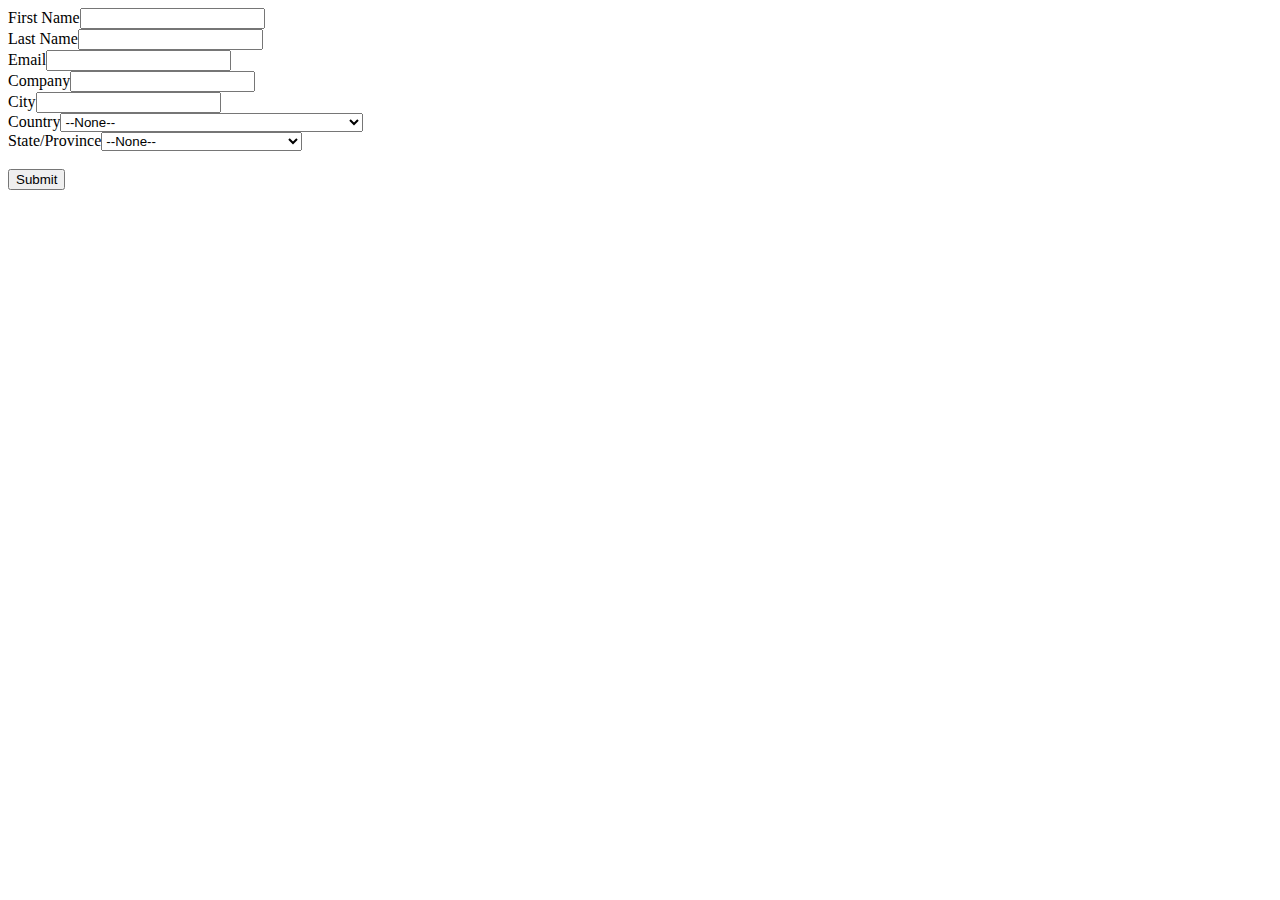
==== thankyou.html @ bbb1bbea "thank you test" ====
<!DOCTYPE html>
<html>
<head>
  <title>Bartek Do | Web Developer</title>
  <link rel="stylesheet" href="stylesheet.css"/>
  <link rel="stylesheet" href="https://stackpath.bootstrapcdn.com/bootstrap/4.1.3/css/bootstrap.min.css" integrity="sha384-MCw98/SFnGE8fJT3GXwEOngsV7Zt27NXFoaoApmYm81iuXoPkFOJwJ8ERdknLPMO" crossorigin="anonymous">
  <link rel="stylesheet" href="https://use.fontawesome.com/releases/v5.6.3/css/all.css" integrity="sha384-UHRtZLI+pbxtHCWp1t77Bi1L4ZtiqrqD80Kn4Z8NTSRyMA2Fd33n5dQ8lWUE00s/" crossorigin="anonymous">
  <link rel="stylesheet" href="https://use.fontawesome.com/releases/v5.6.3/css/all.css" integrity="sha384-UHRtZLI+pbxtHCWp1t77Bi1L4ZtiqrqD80Kn4Z8NTSRyMA2Fd33n5dQ8lWUE00s/" crossorigin="anonymous">
  <link href="https://fonts.googleapis.com/css?family=Dosis" rel="stylesheet">
</head>
<body>
  <form action="https://test.salesforce.com/servlet/servlet.WebToLead?encoding=UTF-8" method="POST">

<input type=hidden name='captcha_settings' value='{"keyname":"TestCaptcha","fallback":"true","orgId":"00D22000000D5g3","ts":""}'>
<input type=hidden name="oid" value="00D22000000D5g3">
<input type=hidden name="retURL" value="https://vietbachdo.github.io/">

<!--  ----------------------------------------------------------------------  -->
<!--  NOTE: These fields are optional debugging elements. Please uncomment    -->
<!--  these lines if you wish to test in debug mode.                          -->
<!--  <input type="hidden" name="debug" value=1>                              -->
<!--  <input type="hidden" name="debugEmail" value="tmorla@omniskope.com">    -->
<!--  ----------------------------------------------------------------------  -->

<label for="first_name">First Name</label><input  id="first_name" maxlength="40" name="first_name" size="20" type="text" /><br>

<label for="last_name">Last Name</label><input  id="last_name" maxlength="80" name="last_name" size="20" type="text" /><br>

<label for="email">Email</label><input  id="email" maxlength="80" name="email" size="20" type="text" /><br>

<label for="company">Company</label><input  id="company" maxlength="40" name="company" size="20" type="text" /><br>

<label for="city">City</label><input  id="city" maxlength="40" name="city" size="20" type="text" /><br>

<label for="country_code">Country</label><select  id="country_code" name="country_code"><option value="">--None--</option><option value="AF">Afghanistan</option>
<option value="AX">Aland Islands</option>
<option value="AL">Albania</option>
<option value="DZ">Algeria</option>
<option value="AD">Andorra</option>
<option value="AO">Angola</option>
<option value="AI">Anguilla</option>
<option value="AQ">Antarctica</option>
<option value="AG">Antigua and Barbuda</option>
<option value="AR">Argentina</option>
<option value="AM">Armenia</option>
<option value="AW">Aruba</option>
<option value="AU">Australia</option>
<option value="AT">Austria</option>
<option value="AZ">Azerbaijan</option>
<option value="BS">Bahamas</option>
<option value="BH">Bahrain</option>
<option value="BD">Bangladesh</option>
<option value="BB">Barbados</option>
<option value="BY">Belarus</option>
<option value="BE">Belgium</option>
<option value="BZ">Belize</option>
<option value="BJ">Benin</option>
<option value="BM">Bermuda</option>
<option value="BT">Bhutan</option>
<option value="BO">Bolivia, Plurinational State of</option>
<option value="BQ">Bonaire, Sint Eustatius and Saba</option>
<option value="BA">Bosnia and Herzegovina</option>
<option value="BW">Botswana</option>
<option value="BV">Bouvet Island</option>
<option value="BR">Brazil</option>
<option value="IO">British Indian Ocean Territory</option>
<option value="BN">Brunei Darussalam</option>
<option value="BG">Bulgaria</option>
<option value="BF">Burkina Faso</option>
<option value="BI">Burundi</option>
<option value="KH">Cambodia</option>
<option value="CM">Cameroon</option>
<option value="CA">Canada</option>
<option value="CV">Cape Verde</option>
<option value="KY">Cayman Islands</option>
<option value="CF">Central African Republic</option>
<option value="TD">Chad</option>
<option value="CL">Chile</option>
<option value="CN">China</option>
<option value="CX">Christmas Island</option>
<option value="CC">Cocos (Keeling) Islands</option>
<option value="CO">Colombia</option>
<option value="KM">Comoros</option>
<option value="CG">Congo</option>
<option value="CD">Congo, the Democratic Republic of the</option>
<option value="CK">Cook Islands</option>
<option value="CR">Costa Rica</option>
<option value="CI">Cote d&#39;Ivoire</option>
<option value="HR">Croatia</option>
<option value="CU">Cuba</option>
<option value="CW">Curaçao</option>
<option value="CY">Cyprus</option>
<option value="CZ">Czech Republic</option>
<option value="DK">Denmark</option>
<option value="DJ">Djibouti</option>
<option value="DM">Dominica</option>
<option value="DO">Dominican Republic</option>
<option value="EC">Ecuador</option>
<option value="EG">Egypt</option>
<option value="SV">El Salvador</option>
<option value="GQ">Equatorial Guinea</option>
<option value="ER">Eritrea</option>
<option value="EE">Estonia</option>
<option value="ET">Ethiopia</option>
<option value="FK">Falkland Islands (Malvinas)</option>
<option value="FO">Faroe Islands</option>
<option value="FJ">Fiji</option>
<option value="FI">Finland</option>
<option value="FR">France</option>
<option value="GF">French Guiana</option>
<option value="PF">French Polynesia</option>
<option value="TF">French Southern Territories</option>
<option value="GA">Gabon</option>
<option value="GM">Gambia</option>
<option value="GE">Georgia</option>
<option value="DE">Germany</option>
<option value="GH">Ghana</option>
<option value="GI">Gibraltar</option>
<option value="GR">Greece</option>
<option value="GL">Greenland</option>
<option value="GD">Grenada</option>
<option value="GP">Guadeloupe</option>
<option value="GT">Guatemala</option>
<option value="GG">Guernsey</option>
<option value="GN">Guinea</option>
<option value="GW">Guinea-Bissau</option>
<option value="GY">Guyana</option>
<option value="HT">Haiti</option>
<option value="HM">Heard Island and McDonald Islands</option>
<option value="VA">Holy See (Vatican City State)</option>
<option value="HN">Honduras</option>
<option value="HU">Hungary</option>
<option value="IS">Iceland</option>
<option value="IN">India</option>
<option value="ID">Indonesia</option>
<option value="IR">Iran, Islamic Republic of</option>
<option value="IQ">Iraq</option>
<option value="IE">Ireland</option>
<option value="IM">Isle of Man</option>
<option value="IL">Israel</option>
<option value="IT">Italy</option>
<option value="JM">Jamaica</option>
<option value="JP">Japan</option>
<option value="JE">Jersey</option>
<option value="JO">Jordan</option>
<option value="KZ">Kazakhstan</option>
<option value="KE">Kenya</option>
<option value="KI">Kiribati</option>
<option value="KP">Korea, Democratic People&#39;s Republic of</option>
<option value="KR">Korea, Republic of</option>
<option value="KW">Kuwait</option>
<option value="KG">Kyrgyzstan</option>
<option value="LA">Lao People&#39;s Democratic Republic</option>
<option value="LV">Latvia</option>
<option value="LB">Lebanon</option>
<option value="LS">Lesotho</option>
<option value="LR">Liberia</option>
<option value="LY">Libya</option>
<option value="LI">Liechtenstein</option>
<option value="LT">Lithuania</option>
<option value="LU">Luxembourg</option>
<option value="MO">Macao</option>
<option value="MK">Macedonia, the former Yugoslav Republic of</option>
<option value="MG">Madagascar</option>
<option value="MW">Malawi</option>
<option value="MY">Malaysia</option>
<option value="MV">Maldives</option>
<option value="ML">Mali</option>
<option value="MT">Malta</option>
<option value="MQ">Martinique</option>
<option value="MR">Mauritania</option>
<option value="MU">Mauritius</option>
<option value="YT">Mayotte</option>
<option value="MX">Mexico</option>
<option value="MD">Moldova, Republic of</option>
<option value="MC">Monaco</option>
<option value="MN">Mongolia</option>
<option value="ME">Montenegro</option>
<option value="MS">Montserrat</option>
<option value="MA">Morocco</option>
<option value="MZ">Mozambique</option>
<option value="MM">Myanmar</option>
<option value="NA">Namibia</option>
<option value="NR">Nauru</option>
<option value="NP">Nepal</option>
<option value="NL">Netherlands</option>
<option value="NC">New Caledonia</option>
<option value="NZ">New Zealand</option>
<option value="NI">Nicaragua</option>
<option value="NE">Niger</option>
<option value="NG">Nigeria</option>
<option value="NU">Niue</option>
<option value="NF">Norfolk Island</option>
<option value="NO">Norway</option>
<option value="OM">Oman</option>
<option value="PK">Pakistan</option>
<option value="PS">Palestine</option>
<option value="PA">Panama</option>
<option value="PG">Papua New Guinea</option>
<option value="PY">Paraguay</option>
<option value="PE">Peru</option>
<option value="PH">Philippines</option>
<option value="PN">Pitcairn</option>
<option value="PL">Poland</option>
<option value="PT">Portugal</option>
<option value="QA">Qatar</option>
<option value="RE">Reunion</option>
<option value="RO">Romania</option>
<option value="RU">Russian Federation</option>
<option value="RW">Rwanda</option>
<option value="BL">Saint Barthélemy</option>
<option value="SH">Saint Helena, Ascension and Tristan da Cunha</option>
<option value="KN">Saint Kitts and Nevis</option>
<option value="LC">Saint Lucia</option>
<option value="MF">Saint Martin (French part)</option>
<option value="PM">Saint Pierre and Miquelon</option>
<option value="VC">Saint Vincent and the Grenadines</option>
<option value="WS">Samoa</option>
<option value="SM">San Marino</option>
<option value="ST">Sao Tome and Principe</option>
<option value="SA">Saudi Arabia</option>
<option value="SN">Senegal</option>
<option value="RS">Serbia</option>
<option value="SC">Seychelles</option>
<option value="SL">Sierra Leone</option>
<option value="SG">Singapore</option>
<option value="SX">Sint Maarten (Dutch part)</option>
<option value="SK">Slovakia</option>
<option value="SI">Slovenia</option>
<option value="SB">Solomon Islands</option>
<option value="SO">Somalia</option>
<option value="ZA">South Africa</option>
<option value="GS">South Georgia and the South Sandwich Islands</option>
<option value="SS">South Sudan</option>
<option value="ES">Spain</option>
<option value="LK">Sri Lanka</option>
<option value="SD">Sudan</option>
<option value="SR">Suriname</option>
<option value="SJ">Svalbard and Jan Mayen</option>
<option value="SZ">Swaziland</option>
<option value="SE">Sweden</option>
<option value="CH">Switzerland</option>
<option value="SY">Syrian Arab Republic</option>
<option value="TW">Taiwan</option>
<option value="TJ">Tajikistan</option>
<option value="TZ">Tanzania, United Republic of</option>
<option value="TH">Thailand</option>
<option value="TL">Timor-Leste</option>
<option value="TG">Togo</option>
<option value="TK">Tokelau</option>
<option value="TO">Tonga</option>
<option value="TT">Trinidad and Tobago</option>
<option value="TN">Tunisia</option>
<option value="TR">Turkey</option>
<option value="TM">Turkmenistan</option>
<option value="TC">Turks and Caicos Islands</option>
<option value="TV">Tuvalu</option>
<option value="UG">Uganda</option>
<option value="UA">Ukraine</option>
<option value="AE">United Arab Emirates</option>
<option value="GB">United Kingdom</option>
<option value="US">United States</option>
<option value="UY">Uruguay</option>
<option value="UZ">Uzbekistan</option>
<option value="VU">Vanuatu</option>
<option value="VE">Venezuela, Bolivarian Republic of</option>
<option value="VN">Vietnam</option>
<option value="VG">Virgin Islands, British</option>
<option value="WF">Wallis and Futuna</option>
<option value="EH">Western Sahara</option>
<option value="YE">Yemen</option>
<option value="ZM">Zambia</option>
<option value="ZW">Zimbabwe</option>
</select><br>

<label for="state_code">State/Province</label><select  id="state_code" name="state_code"><option value="">--None--</option><option value="AC">Acre</option>
<option value="AG">Agrigento</option>
<option value="AG">Aguascalientes</option>
<option value="AL">Alabama</option>
<option value="AL">Alagoas</option>
<option value="AK">Alaska</option>
<option value="AB">Alberta</option>
<option value="AL">Alessandria</option>
<option value="AP">Amapá</option>
<option value="AM">Amazonas</option>
<option value="AN">Ancona</option>
<option value="AN">Andaman and Nicobar Islands</option>
<option value="AP">Andhra Pradesh</option>
<option value="34">Anhui</option>
<option value="AO">Aosta</option>
<option value="AR">Arezzo</option>
<option value="AZ">Arizona</option>
<option value="AR">Arkansas</option>
<option value="AR">Arunachal Pradesh</option>
<option value="AP">Ascoli Piceno</option>
<option value="AS">Assam</option>
<option value="AT">Asti</option>
<option value="ACT">Australian Capital Territory</option>
<option value="AV">Avellino</option>
<option value="BA">Bahia</option>
<option value="BC">Baja California</option>
<option value="BS">Baja California Sur</option>
<option value="BA">Bari</option>
<option value="BT">Barletta-Andria-Trani</option>
<option value="11">Beijing</option>
<option value="BL">Belluno</option>
<option value="BN">Benevento</option>
<option value="BG">Bergamo</option>
<option value="BI">Biella</option>
<option value="BR">Bihar</option>
<option value="BO">Bologna</option>
<option value="BZ">Bolzano</option>
<option value="BS">Brescia</option>
<option value="BR">Brindisi</option>
<option value="BC">British Columbia</option>
<option value="CA">Cagliari</option>
<option value="CA">California</option>
<option value="CL">Caltanissetta</option>
<option value="CM">Campeche</option>
<option value="CB">Campobasso</option>
<option value="CI">Carbonia-Iglesias</option>
<option value="CW">Carlow</option>
<option value="CE">Caserta</option>
<option value="CT">Catania</option>
<option value="CZ">Catanzaro</option>
<option value="CN">Cavan</option>
<option value="CE">Ceará</option>
<option value="CH">Chandigarh</option>
<option value="CT">Chhattisgarh</option>
<option value="CS">Chiapas</option>
<option value="CH">Chieti</option>
<option value="CH">Chihuahua</option>
<option value="50">Chongqing</option>
<option value="CE">Clare</option>
<option value="CO">Coahuila</option>
<option value="CL">Colima</option>
<option value="CO">Colorado</option>
<option value="CO">Como</option>
<option value="CT">Connecticut</option>
<option value="CO">Cork</option>
<option value="CS">Cosenza</option>
<option value="CR">Cremona</option>
<option value="KR">Crotone</option>
<option value="CN">Cuneo</option>
<option value="DN">Dadra and Nagar Haveli</option>
<option value="DD">Daman and Diu</option>
<option value="DE">Delaware</option>
<option value="DL">Delhi</option>
<option value="DC">District of Columbia</option>
<option value="DF">Distrito Federal</option>
<option value="DL">Donegal</option>
<option value="D">Dublin</option>
<option value="DG">Durango</option>
<option value="EN">Enna</option>
<option value="ES">Espírito Santo</option>
<option value="DF">Federal District</option>
<option value="FM">Fermo</option>
<option value="FE">Ferrara</option>
<option value="FI">Florence</option>
<option value="FL">Florida</option>
<option value="FG">Foggia</option>
<option value="FC">Forlì-Cesena</option>
<option value="FR">Frosinone</option>
<option value="35">Fujian</option>
<option value="G">Galway</option>
<option value="62">Gansu</option>
<option value="GE">Genoa</option>
<option value="GA">Georgia</option>
<option value="GA">Goa</option>
<option value="GO">Goiás</option>
<option value="GO">Gorizia</option>
<option value="GR">Grosseto</option>
<option value="GT">Guanajuato</option>
<option value="44">Guangdong</option>
<option value="45">Guangxi</option>
<option value="GR">Guerrero</option>
<option value="52">Guizhou</option>
<option value="GJ">Gujarat</option>
<option value="46">Hainan</option>
<option value="HR">Haryana</option>
<option value="HI">Hawaii</option>
<option value="13">Hebei</option>
<option value="23">Heilongjiang</option>
<option value="41">Henan</option>
<option value="HG">Hidalgo</option>
<option value="HP">Himachal Pradesh</option>
<option value="91">Hong Kong</option>
<option value="42">Hubei</option>
<option value="43">Hunan</option>
<option value="ID">Idaho</option>
<option value="IL">Illinois</option>
<option value="IM">Imperia</option>
<option value="IN">Indiana</option>
<option value="IA">Iowa</option>
<option value="IS">Isernia</option>
<option value="JA">Jalisco</option>
<option value="JK">Jammu and Kashmir</option>
<option value="JH">Jharkhand</option>
<option value="32">Jiangsu</option>
<option value="36">Jiangxi</option>
<option value="22">Jilin</option>
<option value="KS">Kansas</option>
<option value="KA">Karnataka</option>
<option value="KY">Kentucky</option>
<option value="KL">Kerala</option>
<option value="KY">Kerry</option>
<option value="KE">Kildare</option>
<option value="KK">Kilkenny</option>
<option value="AQ">L&#39;Aquila</option>
<option value="LD">Lakshadweep</option>
<option value="LS">Laois</option>
<option value="SP">La Spezia</option>
<option value="LT">Latina</option>
<option value="LE">Lecce</option>
<option value="LC">Lecco</option>
<option value="LM">Leitrim</option>
<option value="21">Liaoning</option>
<option value="LK">Limerick</option>
<option value="LI">Livorno</option>
<option value="LO">Lodi</option>
<option value="LD">Longford</option>
<option value="LA">Louisiana</option>
<option value="LH">Louth</option>
<option value="LU">Lucca</option>
<option value="92">Macao</option>
<option value="MC">Macerata</option>
<option value="MP">Madhya Pradesh</option>
<option value="MH">Maharashtra</option>
<option value="ME">Maine</option>
<option value="MN">Manipur</option>
<option value="MB">Manitoba</option>
<option value="MN">Mantua</option>
<option value="MA">Maranhão</option>
<option value="MD">Maryland</option>
<option value="MS">Massa and Carrara</option>
<option value="MA">Massachusetts</option>
<option value="MT">Matera</option>
<option value="MT">Mato Grosso</option>
<option value="MS">Mato Grosso do Sul</option>
<option value="MO">Mayo</option>
<option value="MH">Meath</option>
<option value="VS">Medio Campidano</option>
<option value="ML">Meghalaya</option>
<option value="ME">Messina</option>
<option value="ME">Mexico State</option>
<option value="MI">Michigan</option>
<option value="MI">Michoacán</option>
<option value="MI">Milan</option>
<option value="MG">Minas Gerais</option>
<option value="MN">Minnesota</option>
<option value="MS">Mississippi</option>
<option value="MO">Missouri</option>
<option value="MZ">Mizoram</option>
<option value="MO">Modena</option>
<option value="MN">Monaghan</option>
<option value="MT">Montana</option>
<option value="MB">Monza and Brianza</option>
<option value="MO">Morelos</option>
<option value="NL">Nagaland</option>
<option value="NA">Naples</option>
<option value="NA">Nayarit</option>
<option value="NE">Nebraska</option>
<option value="15">Nei Mongol</option>
<option value="NV">Nevada</option>
<option value="NB">New Brunswick</option>
<option value="NL">Newfoundland and Labrador</option>
<option value="NH">New Hampshire</option>
<option value="NJ">New Jersey</option>
<option value="NM">New Mexico</option>
<option value="NSW">New South Wales</option>
<option value="NY">New York</option>
<option value="64">Ningxia</option>
<option value="NC">North Carolina</option>
<option value="ND">North Dakota</option>
<option value="NT">Northern Territory</option>
<option value="NT">Northwest Territories</option>
<option value="NO">Novara</option>
<option value="NS">Nova Scotia</option>
<option value="NL">Nuevo León</option>
<option value="NU">Nunavut</option>
<option value="NU">Nuoro</option>
<option value="OA">Oaxaca</option>
<option value="OR">Odisha</option>
<option value="OY">Offaly</option>
<option value="OG">Ogliastra</option>
<option value="OH">Ohio</option>
<option value="OK">Oklahoma</option>
<option value="OT">Olbia-Tempio</option>
<option value="ON">Ontario</option>
<option value="OR">Oregon</option>
<option value="OR">Oristano</option>
<option value="PD">Padua</option>
<option value="PA">Palermo</option>
<option value="PA">Pará</option>
<option value="PB">Paraíba</option>
<option value="PR">Paraná</option>
<option value="PR">Parma</option>
<option value="PV">Pavia</option>
<option value="PA">Pennsylvania</option>
<option value="PE">Pernambuco</option>
<option value="PG">Perugia</option>
<option value="PU">Pesaro and Urbino</option>
<option value="PE">Pescara</option>
<option value="PC">Piacenza</option>
<option value="PI">Piauí</option>
<option value="PI">Pisa</option>
<option value="PT">Pistoia</option>
<option value="PN">Pordenone</option>
<option value="PZ">Potenza</option>
<option value="PO">Prato</option>
<option value="PE">Prince Edward Island</option>
<option value="PY">Puducherry</option>
<option value="PB">Puebla</option>
<option value="PB">Punjab</option>
<option value="63">Qinghai</option>
<option value="QC">Quebec</option>
<option value="QLD">Queensland</option>
<option value="QE">Querétaro</option>
<option value="QR">Quintana Roo</option>
<option value="RG">Ragusa</option>
<option value="RJ">Rajasthan</option>
<option value="RA">Ravenna</option>
<option value="RC">Reggio Calabria</option>
<option value="RE">Reggio Emilia</option>
<option value="RI">Rhode Island</option>
<option value="RI">Rieti</option>
<option value="RN">Rimini</option>
<option value="RJ">Rio de Janeiro</option>
<option value="RN">Rio Grande do Norte</option>
<option value="RS">Rio Grande do Sul</option>
<option value="RM">Rome</option>
<option value="RO">Rondônia</option>
<option value="RR">Roraima</option>
<option value="RN">Roscommon</option>
<option value="RO">Rovigo</option>
<option value="SA">Salerno</option>
<option value="SL">San Luis Potosí</option>
<option value="SC">Santa Catarina</option>
<option value="SP">São Paulo</option>
<option value="SK">Saskatchewan</option>
<option value="SS">Sassari</option>
<option value="SV">Savona</option>
<option value="SE">Sergipe</option>
<option value="61">Shaanxi</option>
<option value="37">Shandong</option>
<option value="31">Shanghai</option>
<option value="14">Shanxi</option>
<option value="51">Sichuan</option>
<option value="SI">Siena</option>
<option value="SK">Sikkim</option>
<option value="SI">Sinaloa</option>
<option value="SO">Sligo</option>
<option value="SO">Sondrio</option>
<option value="SO">Sonora</option>
<option value="SA">South Australia</option>
<option value="SC">South Carolina</option>
<option value="SD">South Dakota</option>
<option value="SR">Syracuse</option>
<option value="TB">Tabasco</option>
<option value="71">Taiwan</option>
<option value="TM">Tamaulipas</option>
<option value="TN">Tamil Nadu</option>
<option value="TA">Taranto</option>
<option value="TAS">Tasmania</option>
<option value="TG">Telangana</option>
<option value="TN">Tennessee</option>
<option value="TE">Teramo</option>
<option value="TR">Terni</option>
<option value="TX">Texas</option>
<option value="12">Tianjin</option>
<option value="TA">Tipperary</option>
<option value="TL">Tlaxcala</option>
<option value="TO">Tocantins</option>
<option value="TP">Trapani</option>
<option value="TN">Trento</option>
<option value="TV">Treviso</option>
<option value="TS">Trieste</option>
<option value="TR">Tripura</option>
<option value="TO">Turin</option>
<option value="UD">Udine</option>
<option value="UT">Utah</option>
<option value="UT">Uttarakhand</option>
<option value="UP">Uttar Pradesh</option>
<option value="VA">Varese</option>
<option value="VE">Venice</option>
<option value="VE">Veracruz</option>
<option value="VB">Verbano-Cusio-Ossola</option>
<option value="VC">Vercelli</option>
<option value="VT">Vermont</option>
<option value="VR">Verona</option>
<option value="VV">Vibo Valentia</option>
<option value="VI">Vicenza</option>
<option value="VIC">Victoria</option>
<option value="VA">Virginia</option>
<option value="VT">Viterbo</option>
<option value="WA">Washington</option>
<option value="WD">Waterford</option>
<option value="WB">West Bengal</option>
<option value="WA">Western Australia</option>
<option value="WH">Westmeath</option>
<option value="WV">West Virginia</option>
<option value="WX">Wexford</option>
<option value="WW">Wicklow</option>
<option value="WI">Wisconsin</option>
<option value="WY">Wyoming</option>
<option value="65">Xinjiang</option>
<option value="54">Xizang</option>
<option value="YU">Yucatán</option>
<option value="YT">Yukon Territories</option>
<option value="53">Yunnan</option>
<option value="ZA">Zacatecas</option>
<option value="33">Zhejiang</option>
</select><br>

<div class="g-recaptcha" data-sitekey="6LdxM74UAAAAAMB68uS1QQxw7KWysv0J5dGqYFgP"></div><br>
<input type="submit" name="submit">

</form>
</body>
</html>
---- stylesheet.css ----
body {
    overflow-x: hidden;

}

#navWhole {
  background-color: #fafafa;
}

#resumeLink {
  margin-left: 5%;
}

#resumeLink:hover {
  color: #FD6A02;
}

#resumeIcon {
  padding-right: 5px;
  font-size: 16px;
}

#orangeHover {
  font-size: 20px;
  padding-left: 20px;
}

#orangeHover:hover {
  color: #FD6A02;
}

#questionsImages {
  margin-top: 50px;
}

#palaceImage {
  margin-top: 75px;
  margin-left: 100px;
  width: 75%;
  height: 75%;
  box-shadow: 0 8px 6px -6px black;
}

.animation-welcome {
  list-style: none;
  position: relative;
  top: 2%;
  left: 5%;
}

.animation-welcome li {
  display: block;
  margin-bottom: 50px;
  font-family: 'Dosis', sans-serif;
  font-size: 5em;
  font-weight: 600;
  color: #7a7a7a;
  transition: all 2.5s ease;
  cursor: default;
}

.animation-welcome li:hover {
  color: #FD6A02;
}
.animation-welcome.hidden li:nth-child(1) {
  transform: translateX(-100px);
}

.animation-welcome.hidden li:nth-child(2) {
  transform: translateX(-125px);
}

.animation-welcome.hidden li:nth-child(3) {
  transform: translateX(-150px);
}

.animation-welcome.hidden li:nth-child(4) {
  transform: translateX(-175px);
}

#animationOrange {
  color: #FD6A02;
}

.animation-question {
  position: relative;
  top: 2%;
  left: 5%;
  font-size: 5em;
  font-weight: 600;
  font-family: 'Dosis', sans-serif;
  cursor: default;
}


.choices {
  position: relative;
}

.where-from {
  margin-top: 50px;
}

/* The box */
.box {
  display: block;
  position: relative;
  padding-left: 35px;
  margin-bottom: 12px;
  cursor: pointer;
  font-size: 50px;
  -webkit-user-select: none;
  -moz-user-select: none;
  -ms-user-select: none;
  user-select: none;
}

/* Hide the browser's default radio button */
.box input {
  position: absolute;
  opacity: 0;
  cursor: pointer;
}

/* Create a custom radio button */
.checkmark {
  position: absolute;
  top: 30px;
  left: 3rem;
  height: 25px;
  width: 25px;
  background-color: #eee;
  border-radius: 50%;
}

/* On mouse-over, add a grey background color */
.box:hover input ~ .checkmark {
  background-color: #ccc;
}

/* When the radio button is checked, add a blue background */
.box input:checked ~ .checkmark {
  background-color: #FD6A02;
}

/* Create the indicator (the dot/circle - hidden when not checked) */
.checkmark:after {
  content: "";
  position: absolute;
  display: none;
}

/* Show the indicator (dot/circle) when checked */
.box input:checked ~ .checkmark:after {
  display: block;
}

/* Style the indicator (dot/circle) */
.box .checkmark:after {
 	top: 9px;
	left: 9px;
	width: 8px;
	height: 8px;
	border-radius: 50%;
	background: white;
}

#franceWrong {
  display: none;
  color: red;
}

#polandRight {
  display: none;
  color: green;
}

#vietnamWrong {
  display: none;
  color: red;
}

#usaWrong {
  display: none;
  color: red;
}

.hometown-question {
  text-align: center;
}

.main-section-title {
  font-family: 'Dosis', sans-serif;
  font-size: 4em;
  font-weight: 600;
}

.sub-section-title {
  font-family: 'Dosis', sans-serif;
}

#centerSection {
  text-align: center;
  margin-top: 150px;
  margin-bottom: 150px;
}

.section-title {
  margin-top: 50px;
  margin-bottom: 25px;
}

#containerBox {
  margin-bottom: 150px;
}

.card-text {
  font-size: 20px;
}

.e-mail {
  font-size: 20px;
  margin-top: 20px;
  font-weight: 700;
}

#utils {
  font-weight: 600;
}
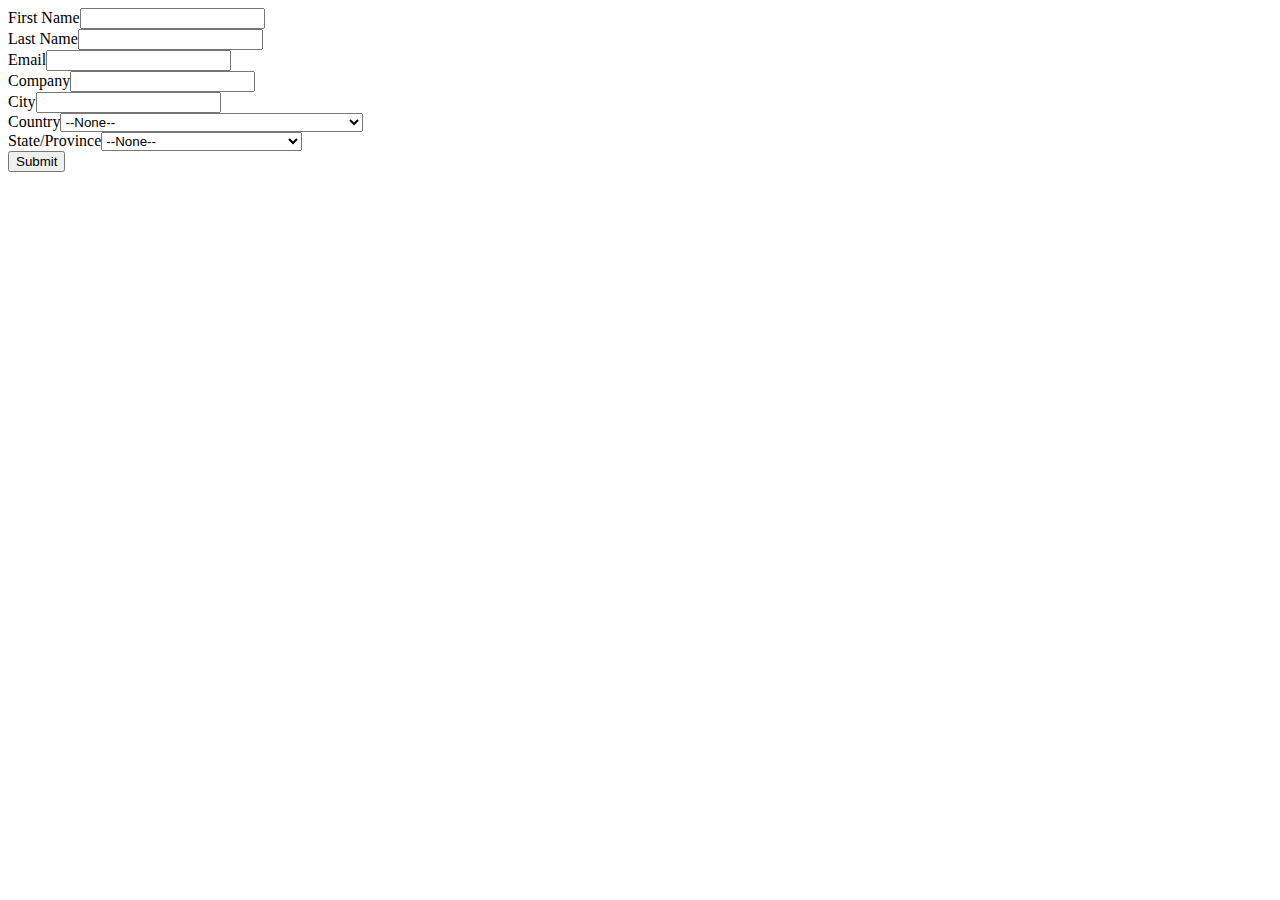
==== commit de665819: "update form 1" ====
--- a/thankyou.html
+++ b/thankyou.html
@@ -9,9 +9,20 @@
   <link href="https://fonts.googleapis.com/css?family=Dosis" rel="stylesheet">
 </head>
 <body>
-  <form action="https://test.salesforce.com/servlet/servlet.WebToLead?encoding=UTF-8" method="POST">
-
-<input type=hidden name='captcha_settings' value='{"keyname":"TestCaptcha","fallback":"true","orgId":"00D22000000D5g3","ts":""}'>
+  <!--  ----------------------------------------------------------------------  -->
+<!--  NOTE: Please add the following <META> element to your page <HEAD>.      -->
+<!--  If necessary, please modify the charset parameter to specify the        -->
+<!--  character set of your HTML page.                                        -->
+<!--  ----------------------------------------------------------------------  -->
+
+<META HTTP-EQUIV="Content-type" CONTENT="text/html; charset=UTF-8">
+
+<!--  ----------------------------------------------------------------------  -->
+<!--  NOTE: Please add the following <FORM> element to your page.             -->
+<!--  ----------------------------------------------------------------------  -->
+
+<form action="https://test.salesforce.com/servlet/servlet.WebToLead?encoding=UTF-8" method="POST">
+
 <input type=hidden name="oid" value="00D22000000D5g3">
 <input type=hidden name="retURL" value="https://vietbachdo.github.io/">
 
@@ -612,9 +623,9 @@
 <option value="33">Zhejiang</option>
 </select><br>
 
-<div class="g-recaptcha" data-sitekey="6LdxM74UAAAAAMB68uS1QQxw7KWysv0J5dGqYFgP"></div><br>
 <input type="submit" name="submit">
 
 </form>
+
 </body>
 </html>
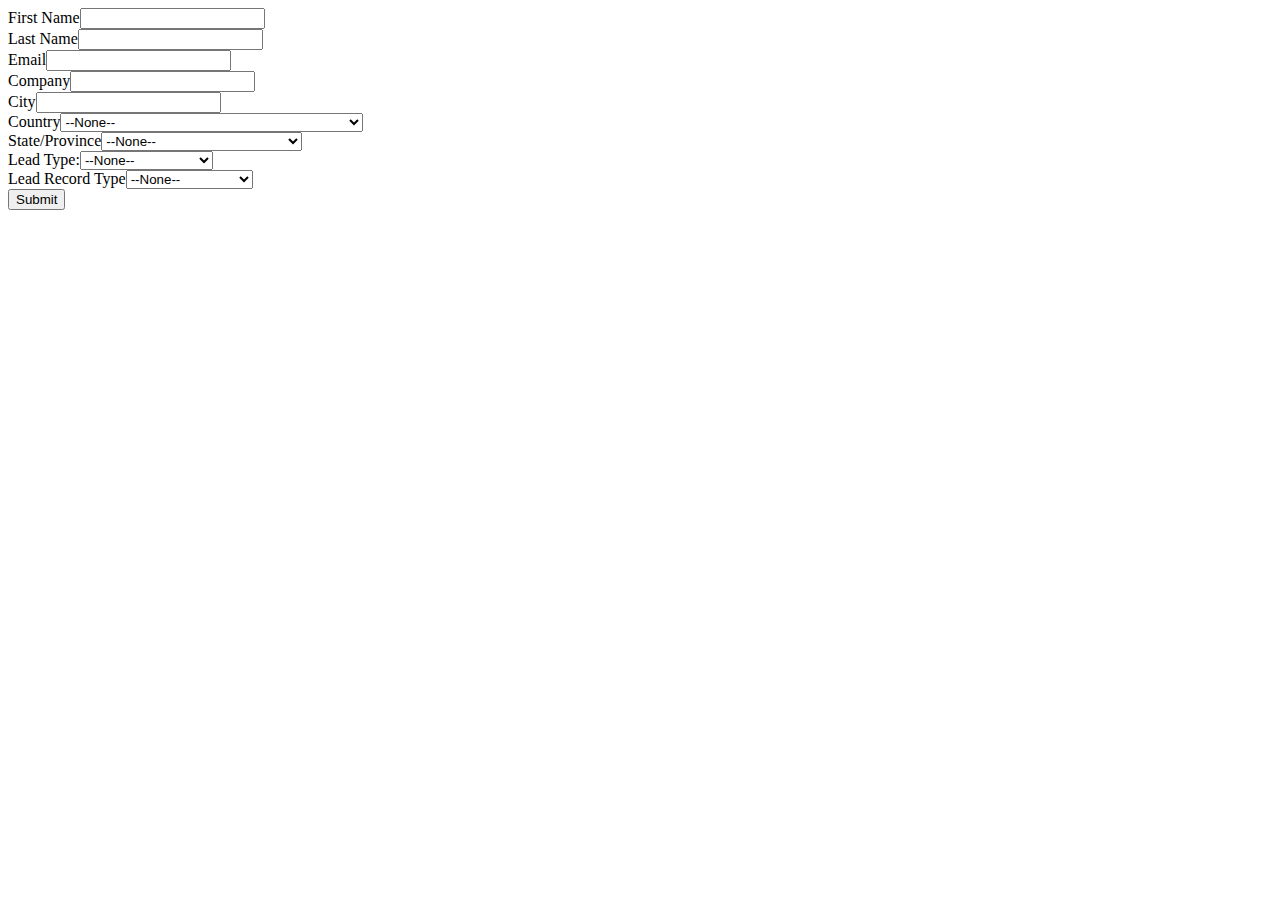
==== commit 769f3c41: "form update 2" ====
--- a/thankyou.html
+++ b/thankyou.html
@@ -10,622 +10,638 @@
 </head>
 <body>
   <!--  ----------------------------------------------------------------------  -->
-<!--  NOTE: Please add the following <META> element to your page <HEAD>.      -->
-<!--  If necessary, please modify the charset parameter to specify the        -->
-<!--  character set of your HTML page.                                        -->
-<!--  ----------------------------------------------------------------------  -->
-
-<META HTTP-EQUIV="Content-type" CONTENT="text/html; charset=UTF-8">
-
-<!--  ----------------------------------------------------------------------  -->
-<!--  NOTE: Please add the following <FORM> element to your page.             -->
-<!--  ----------------------------------------------------------------------  -->
-
-<form action="https://test.salesforce.com/servlet/servlet.WebToLead?encoding=UTF-8" method="POST">
-
-<input type=hidden name="oid" value="00D22000000D5g3">
-<input type=hidden name="retURL" value="https://vietbachdo.github.io/">
-
-<!--  ----------------------------------------------------------------------  -->
-<!--  NOTE: These fields are optional debugging elements. Please uncomment    -->
-<!--  these lines if you wish to test in debug mode.                          -->
-<!--  <input type="hidden" name="debug" value=1>                              -->
-<!--  <input type="hidden" name="debugEmail" value="tmorla@omniskope.com">    -->
-<!--  ----------------------------------------------------------------------  -->
-
-<label for="first_name">First Name</label><input  id="first_name" maxlength="40" name="first_name" size="20" type="text" /><br>
-
-<label for="last_name">Last Name</label><input  id="last_name" maxlength="80" name="last_name" size="20" type="text" /><br>
-
-<label for="email">Email</label><input  id="email" maxlength="80" name="email" size="20" type="text" /><br>
-
-<label for="company">Company</label><input  id="company" maxlength="40" name="company" size="20" type="text" /><br>
-
-<label for="city">City</label><input  id="city" maxlength="40" name="city" size="20" type="text" /><br>
-
-<label for="country_code">Country</label><select  id="country_code" name="country_code"><option value="">--None--</option><option value="AF">Afghanistan</option>
-<option value="AX">Aland Islands</option>
-<option value="AL">Albania</option>
-<option value="DZ">Algeria</option>
-<option value="AD">Andorra</option>
-<option value="AO">Angola</option>
-<option value="AI">Anguilla</option>
-<option value="AQ">Antarctica</option>
-<option value="AG">Antigua and Barbuda</option>
-<option value="AR">Argentina</option>
-<option value="AM">Armenia</option>
-<option value="AW">Aruba</option>
-<option value="AU">Australia</option>
-<option value="AT">Austria</option>
-<option value="AZ">Azerbaijan</option>
-<option value="BS">Bahamas</option>
-<option value="BH">Bahrain</option>
-<option value="BD">Bangladesh</option>
-<option value="BB">Barbados</option>
-<option value="BY">Belarus</option>
-<option value="BE">Belgium</option>
-<option value="BZ">Belize</option>
-<option value="BJ">Benin</option>
-<option value="BM">Bermuda</option>
-<option value="BT">Bhutan</option>
-<option value="BO">Bolivia, Plurinational State of</option>
-<option value="BQ">Bonaire, Sint Eustatius and Saba</option>
-<option value="BA">Bosnia and Herzegovina</option>
-<option value="BW">Botswana</option>
-<option value="BV">Bouvet Island</option>
-<option value="BR">Brazil</option>
-<option value="IO">British Indian Ocean Territory</option>
-<option value="BN">Brunei Darussalam</option>
-<option value="BG">Bulgaria</option>
-<option value="BF">Burkina Faso</option>
-<option value="BI">Burundi</option>
-<option value="KH">Cambodia</option>
-<option value="CM">Cameroon</option>
-<option value="CA">Canada</option>
-<option value="CV">Cape Verde</option>
-<option value="KY">Cayman Islands</option>
-<option value="CF">Central African Republic</option>
-<option value="TD">Chad</option>
-<option value="CL">Chile</option>
-<option value="CN">China</option>
-<option value="CX">Christmas Island</option>
-<option value="CC">Cocos (Keeling) Islands</option>
-<option value="CO">Colombia</option>
-<option value="KM">Comoros</option>
-<option value="CG">Congo</option>
-<option value="CD">Congo, the Democratic Republic of the</option>
-<option value="CK">Cook Islands</option>
-<option value="CR">Costa Rica</option>
-<option value="CI">Cote d&#39;Ivoire</option>
-<option value="HR">Croatia</option>
-<option value="CU">Cuba</option>
-<option value="CW">Curaçao</option>
-<option value="CY">Cyprus</option>
-<option value="CZ">Czech Republic</option>
-<option value="DK">Denmark</option>
-<option value="DJ">Djibouti</option>
-<option value="DM">Dominica</option>
-<option value="DO">Dominican Republic</option>
-<option value="EC">Ecuador</option>
-<option value="EG">Egypt</option>
-<option value="SV">El Salvador</option>
-<option value="GQ">Equatorial Guinea</option>
-<option value="ER">Eritrea</option>
-<option value="EE">Estonia</option>
-<option value="ET">Ethiopia</option>
-<option value="FK">Falkland Islands (Malvinas)</option>
-<option value="FO">Faroe Islands</option>
-<option value="FJ">Fiji</option>
-<option value="FI">Finland</option>
-<option value="FR">France</option>
-<option value="GF">French Guiana</option>
-<option value="PF">French Polynesia</option>
-<option value="TF">French Southern Territories</option>
-<option value="GA">Gabon</option>
-<option value="GM">Gambia</option>
-<option value="GE">Georgia</option>
-<option value="DE">Germany</option>
-<option value="GH">Ghana</option>
-<option value="GI">Gibraltar</option>
-<option value="GR">Greece</option>
-<option value="GL">Greenland</option>
-<option value="GD">Grenada</option>
-<option value="GP">Guadeloupe</option>
-<option value="GT">Guatemala</option>
-<option value="GG">Guernsey</option>
-<option value="GN">Guinea</option>
-<option value="GW">Guinea-Bissau</option>
-<option value="GY">Guyana</option>
-<option value="HT">Haiti</option>
-<option value="HM">Heard Island and McDonald Islands</option>
-<option value="VA">Holy See (Vatican City State)</option>
-<option value="HN">Honduras</option>
-<option value="HU">Hungary</option>
-<option value="IS">Iceland</option>
-<option value="IN">India</option>
-<option value="ID">Indonesia</option>
-<option value="IR">Iran, Islamic Republic of</option>
-<option value="IQ">Iraq</option>
-<option value="IE">Ireland</option>
-<option value="IM">Isle of Man</option>
-<option value="IL">Israel</option>
-<option value="IT">Italy</option>
-<option value="JM">Jamaica</option>
-<option value="JP">Japan</option>
-<option value="JE">Jersey</option>
-<option value="JO">Jordan</option>
-<option value="KZ">Kazakhstan</option>
-<option value="KE">Kenya</option>
-<option value="KI">Kiribati</option>
-<option value="KP">Korea, Democratic People&#39;s Republic of</option>
-<option value="KR">Korea, Republic of</option>
-<option value="KW">Kuwait</option>
-<option value="KG">Kyrgyzstan</option>
-<option value="LA">Lao People&#39;s Democratic Republic</option>
-<option value="LV">Latvia</option>
-<option value="LB">Lebanon</option>
-<option value="LS">Lesotho</option>
-<option value="LR">Liberia</option>
-<option value="LY">Libya</option>
-<option value="LI">Liechtenstein</option>
-<option value="LT">Lithuania</option>
-<option value="LU">Luxembourg</option>
-<option value="MO">Macao</option>
-<option value="MK">Macedonia, the former Yugoslav Republic of</option>
-<option value="MG">Madagascar</option>
-<option value="MW">Malawi</option>
-<option value="MY">Malaysia</option>
-<option value="MV">Maldives</option>
-<option value="ML">Mali</option>
-<option value="MT">Malta</option>
-<option value="MQ">Martinique</option>
-<option value="MR">Mauritania</option>
-<option value="MU">Mauritius</option>
-<option value="YT">Mayotte</option>
-<option value="MX">Mexico</option>
-<option value="MD">Moldova, Republic of</option>
-<option value="MC">Monaco</option>
-<option value="MN">Mongolia</option>
-<option value="ME">Montenegro</option>
-<option value="MS">Montserrat</option>
-<option value="MA">Morocco</option>
-<option value="MZ">Mozambique</option>
-<option value="MM">Myanmar</option>
-<option value="NA">Namibia</option>
-<option value="NR">Nauru</option>
-<option value="NP">Nepal</option>
-<option value="NL">Netherlands</option>
-<option value="NC">New Caledonia</option>
-<option value="NZ">New Zealand</option>
-<option value="NI">Nicaragua</option>
-<option value="NE">Niger</option>
-<option value="NG">Nigeria</option>
-<option value="NU">Niue</option>
-<option value="NF">Norfolk Island</option>
-<option value="NO">Norway</option>
-<option value="OM">Oman</option>
-<option value="PK">Pakistan</option>
-<option value="PS">Palestine</option>
-<option value="PA">Panama</option>
-<option value="PG">Papua New Guinea</option>
-<option value="PY">Paraguay</option>
-<option value="PE">Peru</option>
-<option value="PH">Philippines</option>
-<option value="PN">Pitcairn</option>
-<option value="PL">Poland</option>
-<option value="PT">Portugal</option>
-<option value="QA">Qatar</option>
-<option value="RE">Reunion</option>
-<option value="RO">Romania</option>
-<option value="RU">Russian Federation</option>
-<option value="RW">Rwanda</option>
-<option value="BL">Saint Barthélemy</option>
-<option value="SH">Saint Helena, Ascension and Tristan da Cunha</option>
-<option value="KN">Saint Kitts and Nevis</option>
-<option value="LC">Saint Lucia</option>
-<option value="MF">Saint Martin (French part)</option>
-<option value="PM">Saint Pierre and Miquelon</option>
-<option value="VC">Saint Vincent and the Grenadines</option>
-<option value="WS">Samoa</option>
-<option value="SM">San Marino</option>
-<option value="ST">Sao Tome and Principe</option>
-<option value="SA">Saudi Arabia</option>
-<option value="SN">Senegal</option>
-<option value="RS">Serbia</option>
-<option value="SC">Seychelles</option>
-<option value="SL">Sierra Leone</option>
-<option value="SG">Singapore</option>
-<option value="SX">Sint Maarten (Dutch part)</option>
-<option value="SK">Slovakia</option>
-<option value="SI">Slovenia</option>
-<option value="SB">Solomon Islands</option>
-<option value="SO">Somalia</option>
-<option value="ZA">South Africa</option>
-<option value="GS">South Georgia and the South Sandwich Islands</option>
-<option value="SS">South Sudan</option>
-<option value="ES">Spain</option>
-<option value="LK">Sri Lanka</option>
-<option value="SD">Sudan</option>
-<option value="SR">Suriname</option>
-<option value="SJ">Svalbard and Jan Mayen</option>
-<option value="SZ">Swaziland</option>
-<option value="SE">Sweden</option>
-<option value="CH">Switzerland</option>
-<option value="SY">Syrian Arab Republic</option>
-<option value="TW">Taiwan</option>
-<option value="TJ">Tajikistan</option>
-<option value="TZ">Tanzania, United Republic of</option>
-<option value="TH">Thailand</option>
-<option value="TL">Timor-Leste</option>
-<option value="TG">Togo</option>
-<option value="TK">Tokelau</option>
-<option value="TO">Tonga</option>
-<option value="TT">Trinidad and Tobago</option>
-<option value="TN">Tunisia</option>
-<option value="TR">Turkey</option>
-<option value="TM">Turkmenistan</option>
-<option value="TC">Turks and Caicos Islands</option>
-<option value="TV">Tuvalu</option>
-<option value="UG">Uganda</option>
-<option value="UA">Ukraine</option>
-<option value="AE">United Arab Emirates</option>
-<option value="GB">United Kingdom</option>
-<option value="US">United States</option>
-<option value="UY">Uruguay</option>
-<option value="UZ">Uzbekistan</option>
-<option value="VU">Vanuatu</option>
-<option value="VE">Venezuela, Bolivarian Republic of</option>
-<option value="VN">Vietnam</option>
-<option value="VG">Virgin Islands, British</option>
-<option value="WF">Wallis and Futuna</option>
-<option value="EH">Western Sahara</option>
-<option value="YE">Yemen</option>
-<option value="ZM">Zambia</option>
-<option value="ZW">Zimbabwe</option>
-</select><br>
-
-<label for="state_code">State/Province</label><select  id="state_code" name="state_code"><option value="">--None--</option><option value="AC">Acre</option>
-<option value="AG">Agrigento</option>
-<option value="AG">Aguascalientes</option>
-<option value="AL">Alabama</option>
-<option value="AL">Alagoas</option>
-<option value="AK">Alaska</option>
-<option value="AB">Alberta</option>
-<option value="AL">Alessandria</option>
-<option value="AP">Amapá</option>
-<option value="AM">Amazonas</option>
-<option value="AN">Ancona</option>
-<option value="AN">Andaman and Nicobar Islands</option>
-<option value="AP">Andhra Pradesh</option>
-<option value="34">Anhui</option>
-<option value="AO">Aosta</option>
-<option value="AR">Arezzo</option>
-<option value="AZ">Arizona</option>
-<option value="AR">Arkansas</option>
-<option value="AR">Arunachal Pradesh</option>
-<option value="AP">Ascoli Piceno</option>
-<option value="AS">Assam</option>
-<option value="AT">Asti</option>
-<option value="ACT">Australian Capital Territory</option>
-<option value="AV">Avellino</option>
-<option value="BA">Bahia</option>
-<option value="BC">Baja California</option>
-<option value="BS">Baja California Sur</option>
-<option value="BA">Bari</option>
-<option value="BT">Barletta-Andria-Trani</option>
-<option value="11">Beijing</option>
-<option value="BL">Belluno</option>
-<option value="BN">Benevento</option>
-<option value="BG">Bergamo</option>
-<option value="BI">Biella</option>
-<option value="BR">Bihar</option>
-<option value="BO">Bologna</option>
-<option value="BZ">Bolzano</option>
-<option value="BS">Brescia</option>
-<option value="BR">Brindisi</option>
-<option value="BC">British Columbia</option>
-<option value="CA">Cagliari</option>
-<option value="CA">California</option>
-<option value="CL">Caltanissetta</option>
-<option value="CM">Campeche</option>
-<option value="CB">Campobasso</option>
-<option value="CI">Carbonia-Iglesias</option>
-<option value="CW">Carlow</option>
-<option value="CE">Caserta</option>
-<option value="CT">Catania</option>
-<option value="CZ">Catanzaro</option>
-<option value="CN">Cavan</option>
-<option value="CE">Ceará</option>
-<option value="CH">Chandigarh</option>
-<option value="CT">Chhattisgarh</option>
-<option value="CS">Chiapas</option>
-<option value="CH">Chieti</option>
-<option value="CH">Chihuahua</option>
-<option value="50">Chongqing</option>
-<option value="CE">Clare</option>
-<option value="CO">Coahuila</option>
-<option value="CL">Colima</option>
-<option value="CO">Colorado</option>
-<option value="CO">Como</option>
-<option value="CT">Connecticut</option>
-<option value="CO">Cork</option>
-<option value="CS">Cosenza</option>
-<option value="CR">Cremona</option>
-<option value="KR">Crotone</option>
-<option value="CN">Cuneo</option>
-<option value="DN">Dadra and Nagar Haveli</option>
-<option value="DD">Daman and Diu</option>
-<option value="DE">Delaware</option>
-<option value="DL">Delhi</option>
-<option value="DC">District of Columbia</option>
-<option value="DF">Distrito Federal</option>
-<option value="DL">Donegal</option>
-<option value="D">Dublin</option>
-<option value="DG">Durango</option>
-<option value="EN">Enna</option>
-<option value="ES">Espírito Santo</option>
-<option value="DF">Federal District</option>
-<option value="FM">Fermo</option>
-<option value="FE">Ferrara</option>
-<option value="FI">Florence</option>
-<option value="FL">Florida</option>
-<option value="FG">Foggia</option>
-<option value="FC">Forlì-Cesena</option>
-<option value="FR">Frosinone</option>
-<option value="35">Fujian</option>
-<option value="G">Galway</option>
-<option value="62">Gansu</option>
-<option value="GE">Genoa</option>
-<option value="GA">Georgia</option>
-<option value="GA">Goa</option>
-<option value="GO">Goiás</option>
-<option value="GO">Gorizia</option>
-<option value="GR">Grosseto</option>
-<option value="GT">Guanajuato</option>
-<option value="44">Guangdong</option>
-<option value="45">Guangxi</option>
-<option value="GR">Guerrero</option>
-<option value="52">Guizhou</option>
-<option value="GJ">Gujarat</option>
-<option value="46">Hainan</option>
-<option value="HR">Haryana</option>
-<option value="HI">Hawaii</option>
-<option value="13">Hebei</option>
-<option value="23">Heilongjiang</option>
-<option value="41">Henan</option>
-<option value="HG">Hidalgo</option>
-<option value="HP">Himachal Pradesh</option>
-<option value="91">Hong Kong</option>
-<option value="42">Hubei</option>
-<option value="43">Hunan</option>
-<option value="ID">Idaho</option>
-<option value="IL">Illinois</option>
-<option value="IM">Imperia</option>
-<option value="IN">Indiana</option>
-<option value="IA">Iowa</option>
-<option value="IS">Isernia</option>
-<option value="JA">Jalisco</option>
-<option value="JK">Jammu and Kashmir</option>
-<option value="JH">Jharkhand</option>
-<option value="32">Jiangsu</option>
-<option value="36">Jiangxi</option>
-<option value="22">Jilin</option>
-<option value="KS">Kansas</option>
-<option value="KA">Karnataka</option>
-<option value="KY">Kentucky</option>
-<option value="KL">Kerala</option>
-<option value="KY">Kerry</option>
-<option value="KE">Kildare</option>
-<option value="KK">Kilkenny</option>
-<option value="AQ">L&#39;Aquila</option>
-<option value="LD">Lakshadweep</option>
-<option value="LS">Laois</option>
-<option value="SP">La Spezia</option>
-<option value="LT">Latina</option>
-<option value="LE">Lecce</option>
-<option value="LC">Lecco</option>
-<option value="LM">Leitrim</option>
-<option value="21">Liaoning</option>
-<option value="LK">Limerick</option>
-<option value="LI">Livorno</option>
-<option value="LO">Lodi</option>
-<option value="LD">Longford</option>
-<option value="LA">Louisiana</option>
-<option value="LH">Louth</option>
-<option value="LU">Lucca</option>
-<option value="92">Macao</option>
-<option value="MC">Macerata</option>
-<option value="MP">Madhya Pradesh</option>
-<option value="MH">Maharashtra</option>
-<option value="ME">Maine</option>
-<option value="MN">Manipur</option>
-<option value="MB">Manitoba</option>
-<option value="MN">Mantua</option>
-<option value="MA">Maranhão</option>
-<option value="MD">Maryland</option>
-<option value="MS">Massa and Carrara</option>
-<option value="MA">Massachusetts</option>
-<option value="MT">Matera</option>
-<option value="MT">Mato Grosso</option>
-<option value="MS">Mato Grosso do Sul</option>
-<option value="MO">Mayo</option>
-<option value="MH">Meath</option>
-<option value="VS">Medio Campidano</option>
-<option value="ML">Meghalaya</option>
-<option value="ME">Messina</option>
-<option value="ME">Mexico State</option>
-<option value="MI">Michigan</option>
-<option value="MI">Michoacán</option>
-<option value="MI">Milan</option>
-<option value="MG">Minas Gerais</option>
-<option value="MN">Minnesota</option>
-<option value="MS">Mississippi</option>
-<option value="MO">Missouri</option>
-<option value="MZ">Mizoram</option>
-<option value="MO">Modena</option>
-<option value="MN">Monaghan</option>
-<option value="MT">Montana</option>
-<option value="MB">Monza and Brianza</option>
-<option value="MO">Morelos</option>
-<option value="NL">Nagaland</option>
-<option value="NA">Naples</option>
-<option value="NA">Nayarit</option>
-<option value="NE">Nebraska</option>
-<option value="15">Nei Mongol</option>
-<option value="NV">Nevada</option>
-<option value="NB">New Brunswick</option>
-<option value="NL">Newfoundland and Labrador</option>
-<option value="NH">New Hampshire</option>
-<option value="NJ">New Jersey</option>
-<option value="NM">New Mexico</option>
-<option value="NSW">New South Wales</option>
-<option value="NY">New York</option>
-<option value="64">Ningxia</option>
-<option value="NC">North Carolina</option>
-<option value="ND">North Dakota</option>
-<option value="NT">Northern Territory</option>
-<option value="NT">Northwest Territories</option>
-<option value="NO">Novara</option>
-<option value="NS">Nova Scotia</option>
-<option value="NL">Nuevo León</option>
-<option value="NU">Nunavut</option>
-<option value="NU">Nuoro</option>
-<option value="OA">Oaxaca</option>
-<option value="OR">Odisha</option>
-<option value="OY">Offaly</option>
-<option value="OG">Ogliastra</option>
-<option value="OH">Ohio</option>
-<option value="OK">Oklahoma</option>
-<option value="OT">Olbia-Tempio</option>
-<option value="ON">Ontario</option>
-<option value="OR">Oregon</option>
-<option value="OR">Oristano</option>
-<option value="PD">Padua</option>
-<option value="PA">Palermo</option>
-<option value="PA">Pará</option>
-<option value="PB">Paraíba</option>
-<option value="PR">Paraná</option>
-<option value="PR">Parma</option>
-<option value="PV">Pavia</option>
-<option value="PA">Pennsylvania</option>
-<option value="PE">Pernambuco</option>
-<option value="PG">Perugia</option>
-<option value="PU">Pesaro and Urbino</option>
-<option value="PE">Pescara</option>
-<option value="PC">Piacenza</option>
-<option value="PI">Piauí</option>
-<option value="PI">Pisa</option>
-<option value="PT">Pistoia</option>
-<option value="PN">Pordenone</option>
-<option value="PZ">Potenza</option>
-<option value="PO">Prato</option>
-<option value="PE">Prince Edward Island</option>
-<option value="PY">Puducherry</option>
-<option value="PB">Puebla</option>
-<option value="PB">Punjab</option>
-<option value="63">Qinghai</option>
-<option value="QC">Quebec</option>
-<option value="QLD">Queensland</option>
-<option value="QE">Querétaro</option>
-<option value="QR">Quintana Roo</option>
-<option value="RG">Ragusa</option>
-<option value="RJ">Rajasthan</option>
-<option value="RA">Ravenna</option>
-<option value="RC">Reggio Calabria</option>
-<option value="RE">Reggio Emilia</option>
-<option value="RI">Rhode Island</option>
-<option value="RI">Rieti</option>
-<option value="RN">Rimini</option>
-<option value="RJ">Rio de Janeiro</option>
-<option value="RN">Rio Grande do Norte</option>
-<option value="RS">Rio Grande do Sul</option>
-<option value="RM">Rome</option>
-<option value="RO">Rondônia</option>
-<option value="RR">Roraima</option>
-<option value="RN">Roscommon</option>
-<option value="RO">Rovigo</option>
-<option value="SA">Salerno</option>
-<option value="SL">San Luis Potosí</option>
-<option value="SC">Santa Catarina</option>
-<option value="SP">São Paulo</option>
-<option value="SK">Saskatchewan</option>
-<option value="SS">Sassari</option>
-<option value="SV">Savona</option>
-<option value="SE">Sergipe</option>
-<option value="61">Shaanxi</option>
-<option value="37">Shandong</option>
-<option value="31">Shanghai</option>
-<option value="14">Shanxi</option>
-<option value="51">Sichuan</option>
-<option value="SI">Siena</option>
-<option value="SK">Sikkim</option>
-<option value="SI">Sinaloa</option>
-<option value="SO">Sligo</option>
-<option value="SO">Sondrio</option>
-<option value="SO">Sonora</option>
-<option value="SA">South Australia</option>
-<option value="SC">South Carolina</option>
-<option value="SD">South Dakota</option>
-<option value="SR">Syracuse</option>
-<option value="TB">Tabasco</option>
-<option value="71">Taiwan</option>
-<option value="TM">Tamaulipas</option>
-<option value="TN">Tamil Nadu</option>
-<option value="TA">Taranto</option>
-<option value="TAS">Tasmania</option>
-<option value="TG">Telangana</option>
-<option value="TN">Tennessee</option>
-<option value="TE">Teramo</option>
-<option value="TR">Terni</option>
-<option value="TX">Texas</option>
-<option value="12">Tianjin</option>
-<option value="TA">Tipperary</option>
-<option value="TL">Tlaxcala</option>
-<option value="TO">Tocantins</option>
-<option value="TP">Trapani</option>
-<option value="TN">Trento</option>
-<option value="TV">Treviso</option>
-<option value="TS">Trieste</option>
-<option value="TR">Tripura</option>
-<option value="TO">Turin</option>
-<option value="UD">Udine</option>
-<option value="UT">Utah</option>
-<option value="UT">Uttarakhand</option>
-<option value="UP">Uttar Pradesh</option>
-<option value="VA">Varese</option>
-<option value="VE">Venice</option>
-<option value="VE">Veracruz</option>
-<option value="VB">Verbano-Cusio-Ossola</option>
-<option value="VC">Vercelli</option>
-<option value="VT">Vermont</option>
-<option value="VR">Verona</option>
-<option value="VV">Vibo Valentia</option>
-<option value="VI">Vicenza</option>
-<option value="VIC">Victoria</option>
-<option value="VA">Virginia</option>
-<option value="VT">Viterbo</option>
-<option value="WA">Washington</option>
-<option value="WD">Waterford</option>
-<option value="WB">West Bengal</option>
-<option value="WA">Western Australia</option>
-<option value="WH">Westmeath</option>
-<option value="WV">West Virginia</option>
-<option value="WX">Wexford</option>
-<option value="WW">Wicklow</option>
-<option value="WI">Wisconsin</option>
-<option value="WY">Wyoming</option>
-<option value="65">Xinjiang</option>
-<option value="54">Xizang</option>
-<option value="YU">Yucatán</option>
-<option value="YT">Yukon Territories</option>
-<option value="53">Yunnan</option>
-<option value="ZA">Zacatecas</option>
-<option value="33">Zhejiang</option>
-</select><br>
-
-<input type="submit" name="submit">
-
-</form>
+  <!--  NOTE: Please add the following <META> element to your page <HEAD>.      -->
+  <!--  If necessary, please modify the charset parameter to specify the        -->
+  <!--  character set of your HTML page.                                        -->
+  <!--  ----------------------------------------------------------------------  -->
+
+  <META HTTP-EQUIV="Content-type" CONTENT="text/html; charset=UTF-8">
+
+  <!--  ----------------------------------------------------------------------  -->
+  <!--  NOTE: Please add the following <FORM> element to your page.             -->
+  <!--  ----------------------------------------------------------------------  -->
+
+  <form action="https://test.salesforce.com/servlet/servlet.WebToLead?encoding=UTF-8" method="POST">
+
+  <input type=hidden name="oid" value="00D22000000D5g3">
+  <input type=hidden name="retURL" value="https://vietbachdo.github.io/">
+
+  <!--  ----------------------------------------------------------------------  -->
+  <!--  NOTE: These fields are optional debugging elements. Please uncomment    -->
+  <!--  these lines if you wish to test in debug mode.                          -->
+  <!--  <input type="hidden" name="debug" value=1>                              -->
+  <!--  <input type="hidden" name="debugEmail" value="tmorla@omniskope.com">    -->
+  <!--  ----------------------------------------------------------------------  -->
+
+  <label for="first_name">First Name</label><input  id="first_name" maxlength="40" name="first_name" size="20" type="text" /><br>
+
+  <label for="last_name">Last Name</label><input  id="last_name" maxlength="80" name="last_name" size="20" type="text" /><br>
+
+  <label for="email">Email</label><input  id="email" maxlength="80" name="email" size="20" type="text" /><br>
+
+  <label for="company">Company</label><input  id="company" maxlength="40" name="company" size="20" type="text" /><br>
+
+  <label for="city">City</label><input  id="city" maxlength="40" name="city" size="20" type="text" /><br>
+
+  <label for="country_code">Country</label><select  id="country_code" name="country_code"><option value="">--None--</option><option value="AF">Afghanistan</option>
+  <option value="AX">Aland Islands</option>
+  <option value="AL">Albania</option>
+  <option value="DZ">Algeria</option>
+  <option value="AD">Andorra</option>
+  <option value="AO">Angola</option>
+  <option value="AI">Anguilla</option>
+  <option value="AQ">Antarctica</option>
+  <option value="AG">Antigua and Barbuda</option>
+  <option value="AR">Argentina</option>
+  <option value="AM">Armenia</option>
+  <option value="AW">Aruba</option>
+  <option value="AU">Australia</option>
+  <option value="AT">Austria</option>
+  <option value="AZ">Azerbaijan</option>
+  <option value="BS">Bahamas</option>
+  <option value="BH">Bahrain</option>
+  <option value="BD">Bangladesh</option>
+  <option value="BB">Barbados</option>
+  <option value="BY">Belarus</option>
+  <option value="BE">Belgium</option>
+  <option value="BZ">Belize</option>
+  <option value="BJ">Benin</option>
+  <option value="BM">Bermuda</option>
+  <option value="BT">Bhutan</option>
+  <option value="BO">Bolivia, Plurinational State of</option>
+  <option value="BQ">Bonaire, Sint Eustatius and Saba</option>
+  <option value="BA">Bosnia and Herzegovina</option>
+  <option value="BW">Botswana</option>
+  <option value="BV">Bouvet Island</option>
+  <option value="BR">Brazil</option>
+  <option value="IO">British Indian Ocean Territory</option>
+  <option value="BN">Brunei Darussalam</option>
+  <option value="BG">Bulgaria</option>
+  <option value="BF">Burkina Faso</option>
+  <option value="BI">Burundi</option>
+  <option value="KH">Cambodia</option>
+  <option value="CM">Cameroon</option>
+  <option value="CA">Canada</option>
+  <option value="CV">Cape Verde</option>
+  <option value="KY">Cayman Islands</option>
+  <option value="CF">Central African Republic</option>
+  <option value="TD">Chad</option>
+  <option value="CL">Chile</option>
+  <option value="CN">China</option>
+  <option value="CX">Christmas Island</option>
+  <option value="CC">Cocos (Keeling) Islands</option>
+  <option value="CO">Colombia</option>
+  <option value="KM">Comoros</option>
+  <option value="CG">Congo</option>
+  <option value="CD">Congo, the Democratic Republic of the</option>
+  <option value="CK">Cook Islands</option>
+  <option value="CR">Costa Rica</option>
+  <option value="CI">Cote d&#39;Ivoire</option>
+  <option value="HR">Croatia</option>
+  <option value="CU">Cuba</option>
+  <option value="CW">Curaçao</option>
+  <option value="CY">Cyprus</option>
+  <option value="CZ">Czech Republic</option>
+  <option value="DK">Denmark</option>
+  <option value="DJ">Djibouti</option>
+  <option value="DM">Dominica</option>
+  <option value="DO">Dominican Republic</option>
+  <option value="EC">Ecuador</option>
+  <option value="EG">Egypt</option>
+  <option value="SV">El Salvador</option>
+  <option value="GQ">Equatorial Guinea</option>
+  <option value="ER">Eritrea</option>
+  <option value="EE">Estonia</option>
+  <option value="ET">Ethiopia</option>
+  <option value="FK">Falkland Islands (Malvinas)</option>
+  <option value="FO">Faroe Islands</option>
+  <option value="FJ">Fiji</option>
+  <option value="FI">Finland</option>
+  <option value="FR">France</option>
+  <option value="GF">French Guiana</option>
+  <option value="PF">French Polynesia</option>
+  <option value="TF">French Southern Territories</option>
+  <option value="GA">Gabon</option>
+  <option value="GM">Gambia</option>
+  <option value="GE">Georgia</option>
+  <option value="DE">Germany</option>
+  <option value="GH">Ghana</option>
+  <option value="GI">Gibraltar</option>
+  <option value="GR">Greece</option>
+  <option value="GL">Greenland</option>
+  <option value="GD">Grenada</option>
+  <option value="GP">Guadeloupe</option>
+  <option value="GT">Guatemala</option>
+  <option value="GG">Guernsey</option>
+  <option value="GN">Guinea</option>
+  <option value="GW">Guinea-Bissau</option>
+  <option value="GY">Guyana</option>
+  <option value="HT">Haiti</option>
+  <option value="HM">Heard Island and McDonald Islands</option>
+  <option value="VA">Holy See (Vatican City State)</option>
+  <option value="HN">Honduras</option>
+  <option value="HU">Hungary</option>
+  <option value="IS">Iceland</option>
+  <option value="IN">India</option>
+  <option value="ID">Indonesia</option>
+  <option value="IR">Iran, Islamic Republic of</option>
+  <option value="IQ">Iraq</option>
+  <option value="IE">Ireland</option>
+  <option value="IM">Isle of Man</option>
+  <option value="IL">Israel</option>
+  <option value="IT">Italy</option>
+  <option value="JM">Jamaica</option>
+  <option value="JP">Japan</option>
+  <option value="JE">Jersey</option>
+  <option value="JO">Jordan</option>
+  <option value="KZ">Kazakhstan</option>
+  <option value="KE">Kenya</option>
+  <option value="KI">Kiribati</option>
+  <option value="KP">Korea, Democratic People&#39;s Republic of</option>
+  <option value="KR">Korea, Republic of</option>
+  <option value="KW">Kuwait</option>
+  <option value="KG">Kyrgyzstan</option>
+  <option value="LA">Lao People&#39;s Democratic Republic</option>
+  <option value="LV">Latvia</option>
+  <option value="LB">Lebanon</option>
+  <option value="LS">Lesotho</option>
+  <option value="LR">Liberia</option>
+  <option value="LY">Libya</option>
+  <option value="LI">Liechtenstein</option>
+  <option value="LT">Lithuania</option>
+  <option value="LU">Luxembourg</option>
+  <option value="MO">Macao</option>
+  <option value="MK">Macedonia, the former Yugoslav Republic of</option>
+  <option value="MG">Madagascar</option>
+  <option value="MW">Malawi</option>
+  <option value="MY">Malaysia</option>
+  <option value="MV">Maldives</option>
+  <option value="ML">Mali</option>
+  <option value="MT">Malta</option>
+  <option value="MQ">Martinique</option>
+  <option value="MR">Mauritania</option>
+  <option value="MU">Mauritius</option>
+  <option value="YT">Mayotte</option>
+  <option value="MX">Mexico</option>
+  <option value="MD">Moldova, Republic of</option>
+  <option value="MC">Monaco</option>
+  <option value="MN">Mongolia</option>
+  <option value="ME">Montenegro</option>
+  <option value="MS">Montserrat</option>
+  <option value="MA">Morocco</option>
+  <option value="MZ">Mozambique</option>
+  <option value="MM">Myanmar</option>
+  <option value="NA">Namibia</option>
+  <option value="NR">Nauru</option>
+  <option value="NP">Nepal</option>
+  <option value="NL">Netherlands</option>
+  <option value="NC">New Caledonia</option>
+  <option value="NZ">New Zealand</option>
+  <option value="NI">Nicaragua</option>
+  <option value="NE">Niger</option>
+  <option value="NG">Nigeria</option>
+  <option value="NU">Niue</option>
+  <option value="NF">Norfolk Island</option>
+  <option value="NO">Norway</option>
+  <option value="OM">Oman</option>
+  <option value="PK">Pakistan</option>
+  <option value="PS">Palestine</option>
+  <option value="PA">Panama</option>
+  <option value="PG">Papua New Guinea</option>
+  <option value="PY">Paraguay</option>
+  <option value="PE">Peru</option>
+  <option value="PH">Philippines</option>
+  <option value="PN">Pitcairn</option>
+  <option value="PL">Poland</option>
+  <option value="PT">Portugal</option>
+  <option value="QA">Qatar</option>
+  <option value="RE">Reunion</option>
+  <option value="RO">Romania</option>
+  <option value="RU">Russian Federation</option>
+  <option value="RW">Rwanda</option>
+  <option value="BL">Saint Barthélemy</option>
+  <option value="SH">Saint Helena, Ascension and Tristan da Cunha</option>
+  <option value="KN">Saint Kitts and Nevis</option>
+  <option value="LC">Saint Lucia</option>
+  <option value="MF">Saint Martin (French part)</option>
+  <option value="PM">Saint Pierre and Miquelon</option>
+  <option value="VC">Saint Vincent and the Grenadines</option>
+  <option value="WS">Samoa</option>
+  <option value="SM">San Marino</option>
+  <option value="ST">Sao Tome and Principe</option>
+  <option value="SA">Saudi Arabia</option>
+  <option value="SN">Senegal</option>
+  <option value="RS">Serbia</option>
+  <option value="SC">Seychelles</option>
+  <option value="SL">Sierra Leone</option>
+  <option value="SG">Singapore</option>
+  <option value="SX">Sint Maarten (Dutch part)</option>
+  <option value="SK">Slovakia</option>
+  <option value="SI">Slovenia</option>
+  <option value="SB">Solomon Islands</option>
+  <option value="SO">Somalia</option>
+  <option value="ZA">South Africa</option>
+  <option value="GS">South Georgia and the South Sandwich Islands</option>
+  <option value="SS">South Sudan</option>
+  <option value="ES">Spain</option>
+  <option value="LK">Sri Lanka</option>
+  <option value="SD">Sudan</option>
+  <option value="SR">Suriname</option>
+  <option value="SJ">Svalbard and Jan Mayen</option>
+  <option value="SZ">Swaziland</option>
+  <option value="SE">Sweden</option>
+  <option value="CH">Switzerland</option>
+  <option value="SY">Syrian Arab Republic</option>
+  <option value="TW">Taiwan</option>
+  <option value="TJ">Tajikistan</option>
+  <option value="TZ">Tanzania, United Republic of</option>
+  <option value="TH">Thailand</option>
+  <option value="TL">Timor-Leste</option>
+  <option value="TG">Togo</option>
+  <option value="TK">Tokelau</option>
+  <option value="TO">Tonga</option>
+  <option value="TT">Trinidad and Tobago</option>
+  <option value="TN">Tunisia</option>
+  <option value="TR">Turkey</option>
+  <option value="TM">Turkmenistan</option>
+  <option value="TC">Turks and Caicos Islands</option>
+  <option value="TV">Tuvalu</option>
+  <option value="UG">Uganda</option>
+  <option value="UA">Ukraine</option>
+  <option value="AE">United Arab Emirates</option>
+  <option value="GB">United Kingdom</option>
+  <option value="US">United States</option>
+  <option value="UY">Uruguay</option>
+  <option value="UZ">Uzbekistan</option>
+  <option value="VU">Vanuatu</option>
+  <option value="VE">Venezuela, Bolivarian Republic of</option>
+  <option value="VN">Vietnam</option>
+  <option value="VG">Virgin Islands, British</option>
+  <option value="WF">Wallis and Futuna</option>
+  <option value="EH">Western Sahara</option>
+  <option value="YE">Yemen</option>
+  <option value="ZM">Zambia</option>
+  <option value="ZW">Zimbabwe</option>
+  </select><br>
+
+  <label for="state_code">State/Province</label><select  id="state_code" name="state_code"><option value="">--None--</option><option value="AC">Acre</option>
+  <option value="AG">Agrigento</option>
+  <option value="AG">Aguascalientes</option>
+  <option value="AL">Alabama</option>
+  <option value="AL">Alagoas</option>
+  <option value="AK">Alaska</option>
+  <option value="AB">Alberta</option>
+  <option value="AL">Alessandria</option>
+  <option value="AP">Amapá</option>
+  <option value="AM">Amazonas</option>
+  <option value="AN">Ancona</option>
+  <option value="AN">Andaman and Nicobar Islands</option>
+  <option value="AP">Andhra Pradesh</option>
+  <option value="34">Anhui</option>
+  <option value="AO">Aosta</option>
+  <option value="AR">Arezzo</option>
+  <option value="AZ">Arizona</option>
+  <option value="AR">Arkansas</option>
+  <option value="AR">Arunachal Pradesh</option>
+  <option value="AP">Ascoli Piceno</option>
+  <option value="AS">Assam</option>
+  <option value="AT">Asti</option>
+  <option value="ACT">Australian Capital Territory</option>
+  <option value="AV">Avellino</option>
+  <option value="BA">Bahia</option>
+  <option value="BC">Baja California</option>
+  <option value="BS">Baja California Sur</option>
+  <option value="BA">Bari</option>
+  <option value="BT">Barletta-Andria-Trani</option>
+  <option value="11">Beijing</option>
+  <option value="BL">Belluno</option>
+  <option value="BN">Benevento</option>
+  <option value="BG">Bergamo</option>
+  <option value="BI">Biella</option>
+  <option value="BR">Bihar</option>
+  <option value="BO">Bologna</option>
+  <option value="BZ">Bolzano</option>
+  <option value="BS">Brescia</option>
+  <option value="BR">Brindisi</option>
+  <option value="BC">British Columbia</option>
+  <option value="CA">Cagliari</option>
+  <option value="CA">California</option>
+  <option value="CL">Caltanissetta</option>
+  <option value="CM">Campeche</option>
+  <option value="CB">Campobasso</option>
+  <option value="CI">Carbonia-Iglesias</option>
+  <option value="CW">Carlow</option>
+  <option value="CE">Caserta</option>
+  <option value="CT">Catania</option>
+  <option value="CZ">Catanzaro</option>
+  <option value="CN">Cavan</option>
+  <option value="CE">Ceará</option>
+  <option value="CH">Chandigarh</option>
+  <option value="CT">Chhattisgarh</option>
+  <option value="CS">Chiapas</option>
+  <option value="CH">Chieti</option>
+  <option value="CH">Chihuahua</option>
+  <option value="50">Chongqing</option>
+  <option value="CE">Clare</option>
+  <option value="CO">Coahuila</option>
+  <option value="CL">Colima</option>
+  <option value="CO">Colorado</option>
+  <option value="CO">Como</option>
+  <option value="CT">Connecticut</option>
+  <option value="CO">Cork</option>
+  <option value="CS">Cosenza</option>
+  <option value="CR">Cremona</option>
+  <option value="KR">Crotone</option>
+  <option value="CN">Cuneo</option>
+  <option value="DN">Dadra and Nagar Haveli</option>
+  <option value="DD">Daman and Diu</option>
+  <option value="DE">Delaware</option>
+  <option value="DL">Delhi</option>
+  <option value="DC">District of Columbia</option>
+  <option value="DF">Distrito Federal</option>
+  <option value="DL">Donegal</option>
+  <option value="D">Dublin</option>
+  <option value="DG">Durango</option>
+  <option value="EN">Enna</option>
+  <option value="ES">Espírito Santo</option>
+  <option value="DF">Federal District</option>
+  <option value="FM">Fermo</option>
+  <option value="FE">Ferrara</option>
+  <option value="FI">Florence</option>
+  <option value="FL">Florida</option>
+  <option value="FG">Foggia</option>
+  <option value="FC">Forlì-Cesena</option>
+  <option value="FR">Frosinone</option>
+  <option value="35">Fujian</option>
+  <option value="G">Galway</option>
+  <option value="62">Gansu</option>
+  <option value="GE">Genoa</option>
+  <option value="GA">Georgia</option>
+  <option value="GA">Goa</option>
+  <option value="GO">Goiás</option>
+  <option value="GO">Gorizia</option>
+  <option value="GR">Grosseto</option>
+  <option value="GT">Guanajuato</option>
+  <option value="44">Guangdong</option>
+  <option value="45">Guangxi</option>
+  <option value="GR">Guerrero</option>
+  <option value="52">Guizhou</option>
+  <option value="GJ">Gujarat</option>
+  <option value="46">Hainan</option>
+  <option value="HR">Haryana</option>
+  <option value="HI">Hawaii</option>
+  <option value="13">Hebei</option>
+  <option value="23">Heilongjiang</option>
+  <option value="41">Henan</option>
+  <option value="HG">Hidalgo</option>
+  <option value="HP">Himachal Pradesh</option>
+  <option value="91">Hong Kong</option>
+  <option value="42">Hubei</option>
+  <option value="43">Hunan</option>
+  <option value="ID">Idaho</option>
+  <option value="IL">Illinois</option>
+  <option value="IM">Imperia</option>
+  <option value="IN">Indiana</option>
+  <option value="IA">Iowa</option>
+  <option value="IS">Isernia</option>
+  <option value="JA">Jalisco</option>
+  <option value="JK">Jammu and Kashmir</option>
+  <option value="JH">Jharkhand</option>
+  <option value="32">Jiangsu</option>
+  <option value="36">Jiangxi</option>
+  <option value="22">Jilin</option>
+  <option value="KS">Kansas</option>
+  <option value="KA">Karnataka</option>
+  <option value="KY">Kentucky</option>
+  <option value="KL">Kerala</option>
+  <option value="KY">Kerry</option>
+  <option value="KE">Kildare</option>
+  <option value="KK">Kilkenny</option>
+  <option value="AQ">L&#39;Aquila</option>
+  <option value="LD">Lakshadweep</option>
+  <option value="LS">Laois</option>
+  <option value="SP">La Spezia</option>
+  <option value="LT">Latina</option>
+  <option value="LE">Lecce</option>
+  <option value="LC">Lecco</option>
+  <option value="LM">Leitrim</option>
+  <option value="21">Liaoning</option>
+  <option value="LK">Limerick</option>
+  <option value="LI">Livorno</option>
+  <option value="LO">Lodi</option>
+  <option value="LD">Longford</option>
+  <option value="LA">Louisiana</option>
+  <option value="LH">Louth</option>
+  <option value="LU">Lucca</option>
+  <option value="92">Macao</option>
+  <option value="MC">Macerata</option>
+  <option value="MP">Madhya Pradesh</option>
+  <option value="MH">Maharashtra</option>
+  <option value="ME">Maine</option>
+  <option value="MN">Manipur</option>
+  <option value="MB">Manitoba</option>
+  <option value="MN">Mantua</option>
+  <option value="MA">Maranhão</option>
+  <option value="MD">Maryland</option>
+  <option value="MS">Massa and Carrara</option>
+  <option value="MA">Massachusetts</option>
+  <option value="MT">Matera</option>
+  <option value="MT">Mato Grosso</option>
+  <option value="MS">Mato Grosso do Sul</option>
+  <option value="MO">Mayo</option>
+  <option value="MH">Meath</option>
+  <option value="VS">Medio Campidano</option>
+  <option value="ML">Meghalaya</option>
+  <option value="ME">Messina</option>
+  <option value="ME">Mexico State</option>
+  <option value="MI">Michigan</option>
+  <option value="MI">Michoacán</option>
+  <option value="MI">Milan</option>
+  <option value="MG">Minas Gerais</option>
+  <option value="MN">Minnesota</option>
+  <option value="MS">Mississippi</option>
+  <option value="MO">Missouri</option>
+  <option value="MZ">Mizoram</option>
+  <option value="MO">Modena</option>
+  <option value="MN">Monaghan</option>
+  <option value="MT">Montana</option>
+  <option value="MB">Monza and Brianza</option>
+  <option value="MO">Morelos</option>
+  <option value="NL">Nagaland</option>
+  <option value="NA">Naples</option>
+  <option value="NA">Nayarit</option>
+  <option value="NE">Nebraska</option>
+  <option value="15">Nei Mongol</option>
+  <option value="NV">Nevada</option>
+  <option value="NB">New Brunswick</option>
+  <option value="NL">Newfoundland and Labrador</option>
+  <option value="NH">New Hampshire</option>
+  <option value="NJ">New Jersey</option>
+  <option value="NM">New Mexico</option>
+  <option value="NSW">New South Wales</option>
+  <option value="NY">New York</option>
+  <option value="64">Ningxia</option>
+  <option value="NC">North Carolina</option>
+  <option value="ND">North Dakota</option>
+  <option value="NT">Northern Territory</option>
+  <option value="NT">Northwest Territories</option>
+  <option value="NO">Novara</option>
+  <option value="NS">Nova Scotia</option>
+  <option value="NL">Nuevo León</option>
+  <option value="NU">Nunavut</option>
+  <option value="NU">Nuoro</option>
+  <option value="OA">Oaxaca</option>
+  <option value="OR">Odisha</option>
+  <option value="OY">Offaly</option>
+  <option value="OG">Ogliastra</option>
+  <option value="OH">Ohio</option>
+  <option value="OK">Oklahoma</option>
+  <option value="OT">Olbia-Tempio</option>
+  <option value="ON">Ontario</option>
+  <option value="OR">Oregon</option>
+  <option value="OR">Oristano</option>
+  <option value="PD">Padua</option>
+  <option value="PA">Palermo</option>
+  <option value="PA">Pará</option>
+  <option value="PB">Paraíba</option>
+  <option value="PR">Paraná</option>
+  <option value="PR">Parma</option>
+  <option value="PV">Pavia</option>
+  <option value="PA">Pennsylvania</option>
+  <option value="PE">Pernambuco</option>
+  <option value="PG">Perugia</option>
+  <option value="PU">Pesaro and Urbino</option>
+  <option value="PE">Pescara</option>
+  <option value="PC">Piacenza</option>
+  <option value="PI">Piauí</option>
+  <option value="PI">Pisa</option>
+  <option value="PT">Pistoia</option>
+  <option value="PN">Pordenone</option>
+  <option value="PZ">Potenza</option>
+  <option value="PO">Prato</option>
+  <option value="PE">Prince Edward Island</option>
+  <option value="PY">Puducherry</option>
+  <option value="PB">Puebla</option>
+  <option value="PB">Punjab</option>
+  <option value="63">Qinghai</option>
+  <option value="QC">Quebec</option>
+  <option value="QLD">Queensland</option>
+  <option value="QE">Querétaro</option>
+  <option value="QR">Quintana Roo</option>
+  <option value="RG">Ragusa</option>
+  <option value="RJ">Rajasthan</option>
+  <option value="RA">Ravenna</option>
+  <option value="RC">Reggio Calabria</option>
+  <option value="RE">Reggio Emilia</option>
+  <option value="RI">Rhode Island</option>
+  <option value="RI">Rieti</option>
+  <option value="RN">Rimini</option>
+  <option value="RJ">Rio de Janeiro</option>
+  <option value="RN">Rio Grande do Norte</option>
+  <option value="RS">Rio Grande do Sul</option>
+  <option value="RM">Rome</option>
+  <option value="RO">Rondônia</option>
+  <option value="RR">Roraima</option>
+  <option value="RN">Roscommon</option>
+  <option value="RO">Rovigo</option>
+  <option value="SA">Salerno</option>
+  <option value="SL">San Luis Potosí</option>
+  <option value="SC">Santa Catarina</option>
+  <option value="SP">São Paulo</option>
+  <option value="SK">Saskatchewan</option>
+  <option value="SS">Sassari</option>
+  <option value="SV">Savona</option>
+  <option value="SE">Sergipe</option>
+  <option value="61">Shaanxi</option>
+  <option value="37">Shandong</option>
+  <option value="31">Shanghai</option>
+  <option value="14">Shanxi</option>
+  <option value="51">Sichuan</option>
+  <option value="SI">Siena</option>
+  <option value="SK">Sikkim</option>
+  <option value="SI">Sinaloa</option>
+  <option value="SO">Sligo</option>
+  <option value="SO">Sondrio</option>
+  <option value="SO">Sonora</option>
+  <option value="SA">South Australia</option>
+  <option value="SC">South Carolina</option>
+  <option value="SD">South Dakota</option>
+  <option value="SR">Syracuse</option>
+  <option value="TB">Tabasco</option>
+  <option value="71">Taiwan</option>
+  <option value="TM">Tamaulipas</option>
+  <option value="TN">Tamil Nadu</option>
+  <option value="TA">Taranto</option>
+  <option value="TAS">Tasmania</option>
+  <option value="TG">Telangana</option>
+  <option value="TN">Tennessee</option>
+  <option value="TE">Teramo</option>
+  <option value="TR">Terni</option>
+  <option value="TX">Texas</option>
+  <option value="12">Tianjin</option>
+  <option value="TA">Tipperary</option>
+  <option value="TL">Tlaxcala</option>
+  <option value="TO">Tocantins</option>
+  <option value="TP">Trapani</option>
+  <option value="TN">Trento</option>
+  <option value="TV">Treviso</option>
+  <option value="TS">Trieste</option>
+  <option value="TR">Tripura</option>
+  <option value="TO">Turin</option>
+  <option value="UD">Udine</option>
+  <option value="UT">Utah</option>
+  <option value="UT">Uttarakhand</option>
+  <option value="UP">Uttar Pradesh</option>
+  <option value="VA">Varese</option>
+  <option value="VE">Venice</option>
+  <option value="VE">Veracruz</option>
+  <option value="VB">Verbano-Cusio-Ossola</option>
+  <option value="VC">Vercelli</option>
+  <option value="VT">Vermont</option>
+  <option value="VR">Verona</option>
+  <option value="VV">Vibo Valentia</option>
+  <option value="VI">Vicenza</option>
+  <option value="VIC">Victoria</option>
+  <option value="VA">Virginia</option>
+  <option value="VT">Viterbo</option>
+  <option value="WA">Washington</option>
+  <option value="WD">Waterford</option>
+  <option value="WB">West Bengal</option>
+  <option value="WA">Western Australia</option>
+  <option value="WH">Westmeath</option>
+  <option value="WV">West Virginia</option>
+  <option value="WX">Wexford</option>
+  <option value="WW">Wicklow</option>
+  <option value="WI">Wisconsin</option>
+  <option value="WY">Wyoming</option>
+  <option value="65">Xinjiang</option>
+  <option value="54">Xizang</option>
+  <option value="YU">Yucatán</option>
+  <option value="YT">Yukon Territories</option>
+  <option value="53">Yunnan</option>
+  <option value="ZA">Zacatecas</option>
+  <option value="33">Zhejiang</option>
+  </select><br>
+
+  Lead Type:<select  id="00N3600000Opyxa" name="00N3600000Opyxa" title="Lead Type"><option value="">--None--</option><option value="Client">Client</option>
+  <option value="Consulting Partner">Consulting Partner</option>
+  <option value="Careers">Careers</option>
+  <option value="Service Provider">Service Provider</option>
+  <option value="Tier 2 Vendor">Tier 2 Vendor</option>
+  <option value="Potential Vendor">Potential Vendor</option>
+  <option value="Potential Client">Potential Client</option>
+  <option value="Prime Vendor">Prime Vendor</option>
+  </select><br>
+
+  <label for="recordType">Lead Record Type</label><select  id="recordType" name="recordType"><option value="">--None--</option><option value="0121Q000000SYb8">Clients</option>
+  <option value="0121Q000000SYay">Partners</option>
+  <option value="012220000008dYb">Service Providers</option>
+  <option value="0121Q000000SYb3">Vendors</option>
+  </select><br>
+
+  <input type="submit" name="submit">
+
+  </form>
 
 </body>
 </html>
